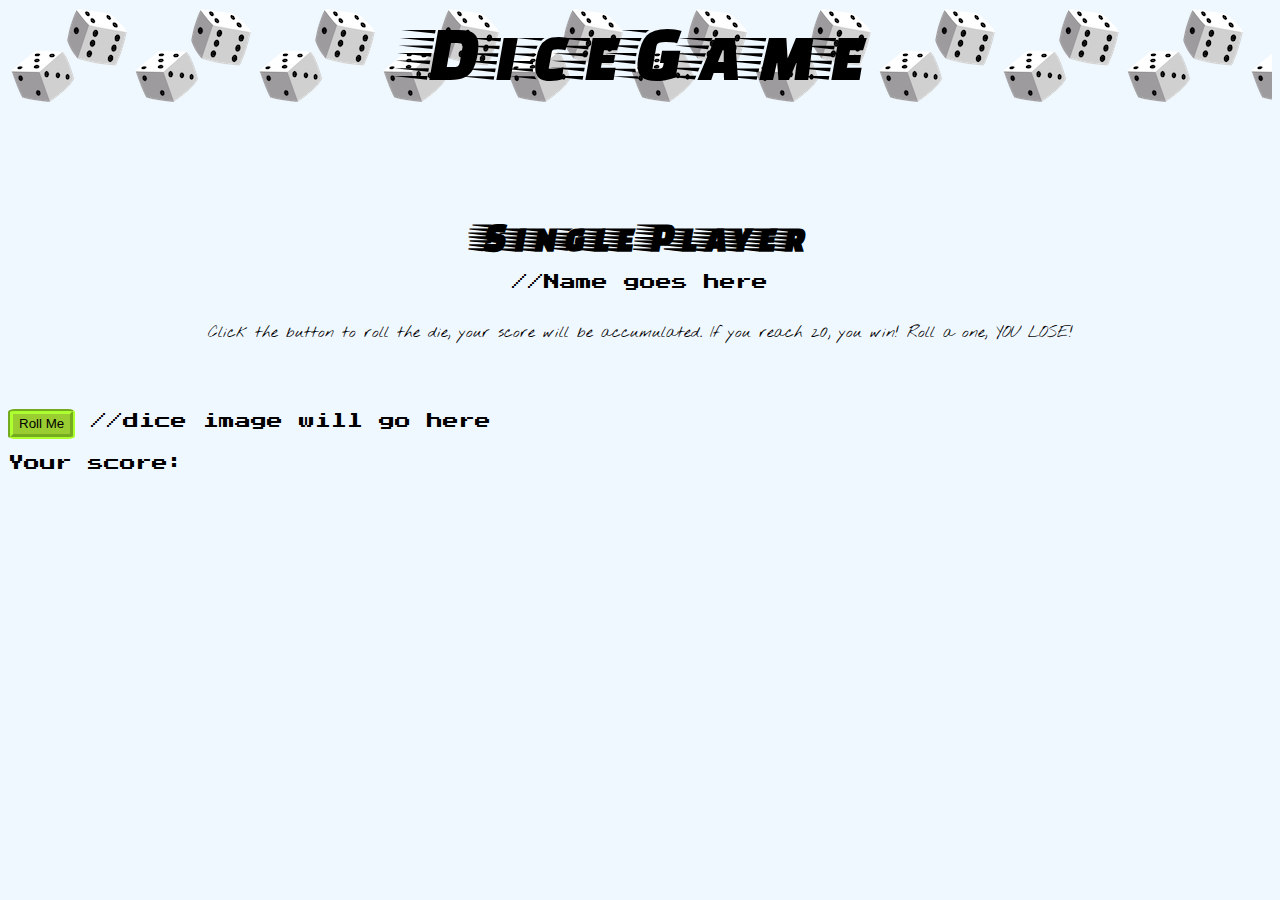
==== singlePlayer/singlePlayer.html @ d17ea775 "nearlyDoneSinglePlayer" ====
<!DOCTYPE html>
<html lang="en">
<head>
    <meta charset="UTF-8">
    <meta name="viewport" content="width=device-width, initial-scale=1.0">
    <meta http-equiv="X-UA-Compatible" content="ie=edge">
    <title>Document</title>
    <link rel="stylesheet" href="./single.css">
</head>
<body id="body">
    <nav id="navBar">
        DiceGame
    </nav>
    <div id="intro">
        <h1 id="playerType">Single Player</h1>
        <p id="name">//Name goes here</p>
        <p id="instructions">Click the button to roll the die, your score will be accumulated.
            If you reach 20, you win! Roll a one, YOU LOSE!
        </p>
    </div>
    <div id="gameContainer">
        <button id="button" onclick="">Roll Me</button>
        //dice image will go here
        <div>
            <p>Your score:<div id="currentScore"></div></p>
        </div>
        <div id="winOrNo">
            <h1></h1>
        </div>
    </div>
</body>
<script src="./single.js"></script>
</html>
---- singlePlayer/single.css ----
@import url('https://fonts.googleapis.com/css?family=Faster+One|Nothing+You+Could+Do|Press+Start+2P&display=swap');
/* font-family: 'Faster One', cursive;
font-family: 'Press Start 2P', cursive;
font-family: 'Nothing You Could Do', cursive; */

#body {
    background-color: aliceblue;
}
#navBar {
    display: flex;
    justify-content: center;
    font-family: 'Faster One', cursive;
    font-size: 80px;
    background-image: url("/dice-png-28.png");
    height: 100px;
}
#intro {
    display: flex;
    flex-direction: column;
    align-items: center;
    margin-top: 80px;
    margin-bottom: 50px;
}
#playerType {
    font-family: 'Faster One', cursive;
    font-size: 40px;
    margin-bottom: 0;
}
#name {
    font-family: 'Press Start 2P', cursive;
}
#instructions {
    font-family: 'Nothing You Could Do', cursive;
    text-align: center;
}
#gameContainer {
    font-family: 'Press Start 2P', cursive;
}
#button {
    background-color: yellowgreen;
    border-style: groove;
    border-width: 5px;
    border-color: greenyellow;
    border-radius: 10%;
    height: 30px;
}
#winOrNo {
    display: flex;
    justify-content: center;
    color: greenyellow;
    font-size: 50px;
}
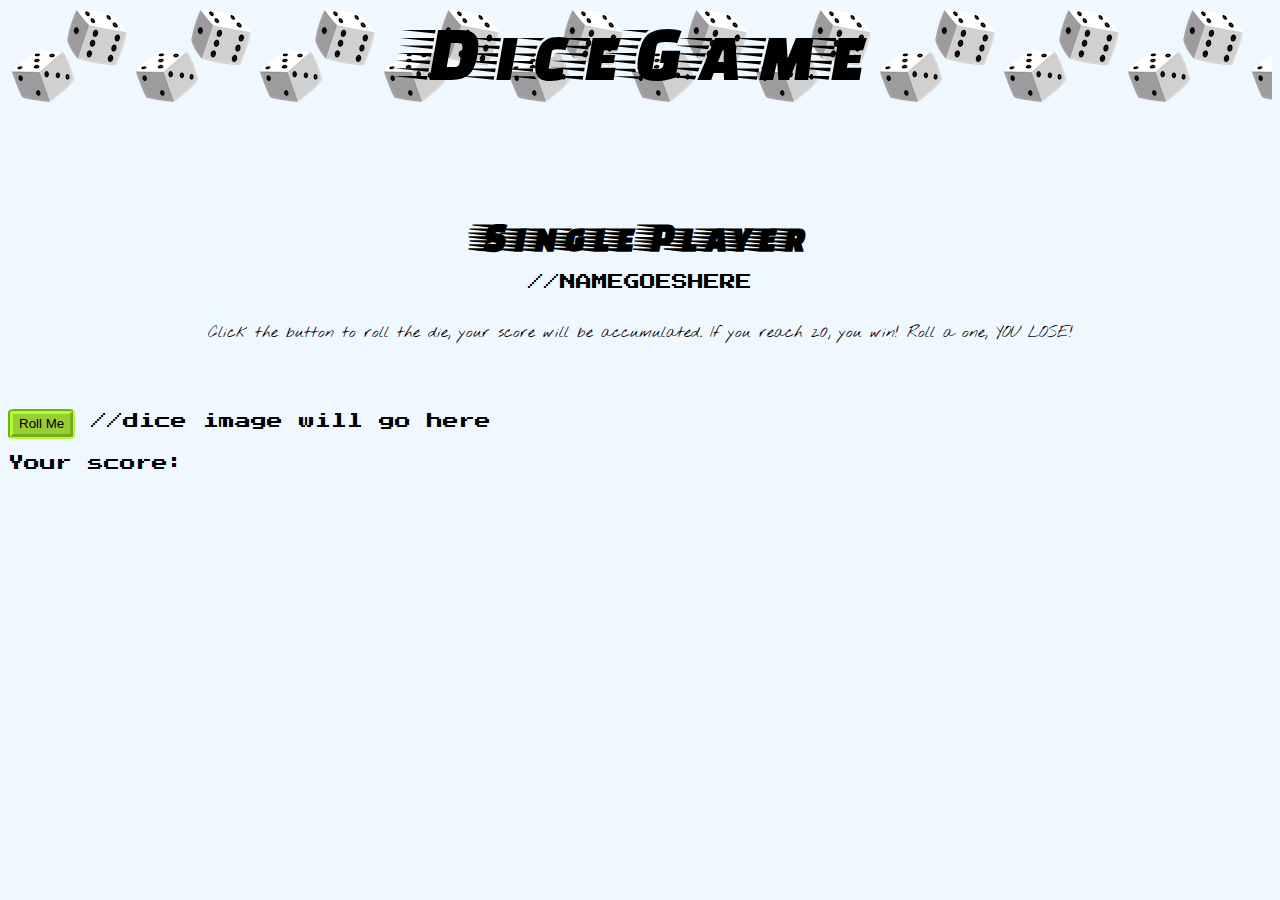
==== commit 92372431: "tryingToAddNameFromInputIndexHtmlToNameSinglePayerHtml" ====
--- a/singlePlayer/singlePlayer.html
+++ b/singlePlayer/singlePlayer.html
@@ -9,11 +9,11 @@
 </head>
 <body id="body">
     <nav id="navBar">
-        DiceGame
+        <a href="/index.html" id="home">DiceGame</a>
     </nav>
     <div id="intro">
         <h1 id="playerType">Single Player</h1>
-        <p id="name">//Name goes here</p>
+        <p id="name">//NAMEGOESHERE</p>
         <p id="instructions">Click the button to roll the die, your score will be accumulated.
             If you reach 20, you win! Roll a one, YOU LOSE!
         </p>
--- a/singlePlayer/single.css
+++ b/singlePlayer/single.css
@@ -13,6 +13,10 @@
     font-size: 80px;
     background-image: url("/dice-png-28.png");
     height: 100px;
+}
+#home {
+    text-decoration: none;
+    color: inherit;
 }
 #intro {
     display: flex;
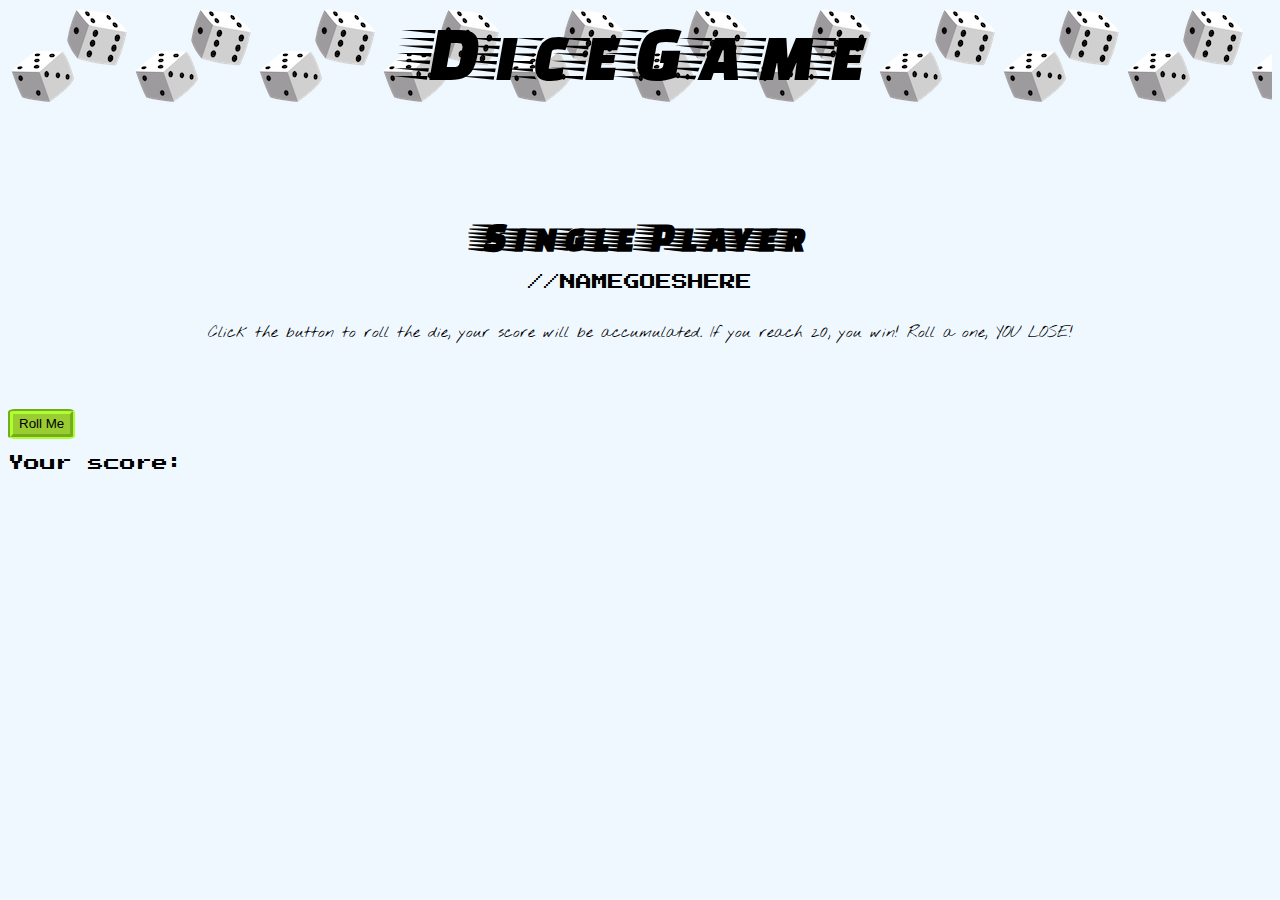
==== commit fd99263d: "addedSomeCommentsToJs" ====
--- a/singlePlayer/singlePlayer.html
+++ b/singlePlayer/singlePlayer.html
@@ -20,7 +20,7 @@
     </div>
     <div id="gameContainer">
         <button id="button" onclick="">Roll Me</button>
-        //dice image will go here
+        <div id="dice"></div>
         <div>
             <p>Your score:<div id="currentScore"></div></p>
         </div>
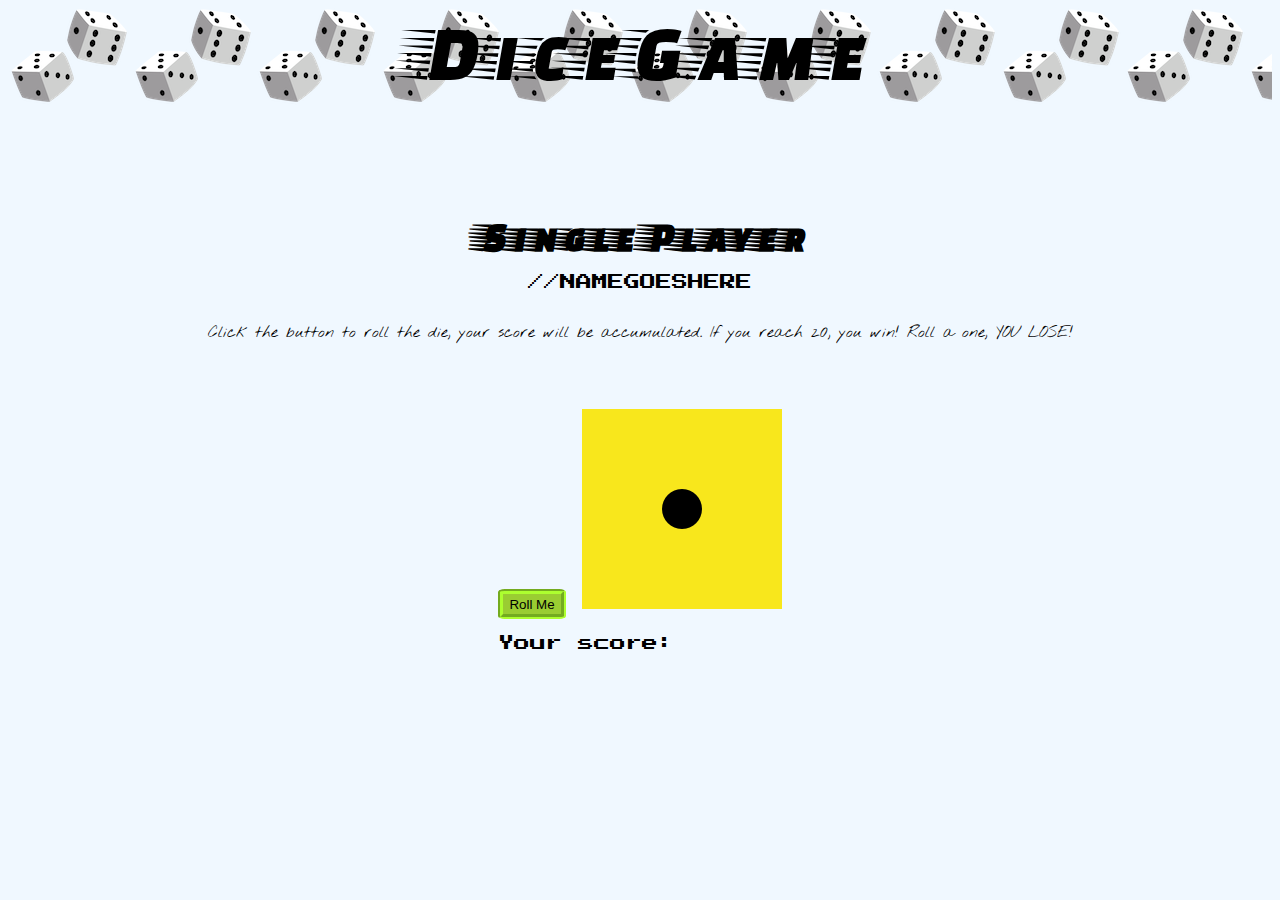
==== commit fbe02ffd: "diceIsOn" ====
--- a/singlePlayer/singlePlayer.html
+++ b/singlePlayer/singlePlayer.html
@@ -19,13 +19,14 @@
         </p>
     </div>
     <div id="gameContainer">
-        <button id="button" onclick="">Roll Me</button>
-        <div id="dice"></div>
+        <button id="button" >Roll Me</button>
+        <!-- <div id="dice"></div> -->
+        <img id="theDice" src ="dice1.png">
         <div>
             <p>Your score:<div id="currentScore"></div></p>
         </div>
-        <div id="winOrNo">
-            <h1></h1>
+        <div id="winOrNo" class="winOrLose">
+            
         </div>
     </div>
 </body>
--- a/singlePlayer/single.css
+++ b/singlePlayer/single.css
@@ -5,6 +5,9 @@
 
 #body {
     background-color: aliceblue;
+    display: flex;
+    flex-direction: column;
+    align-items: center;
 }
 #navBar {
     display: flex;
@@ -13,6 +16,7 @@
     font-size: 80px;
     background-image: url("/dice-png-28.png");
     height: 100px;
+    width: 100%;
 }
 #home {
     text-decoration: none;
@@ -39,6 +43,8 @@
 }
 #gameContainer {
     font-family: 'Press Start 2P', cursive;
+    display: inline-block;
+    align-items: center;
 }
 #button {
     background-color: yellowgreen;
@@ -53,4 +59,5 @@
     justify-content: center;
     color: greenyellow;
     font-size: 50px;
+    
 }